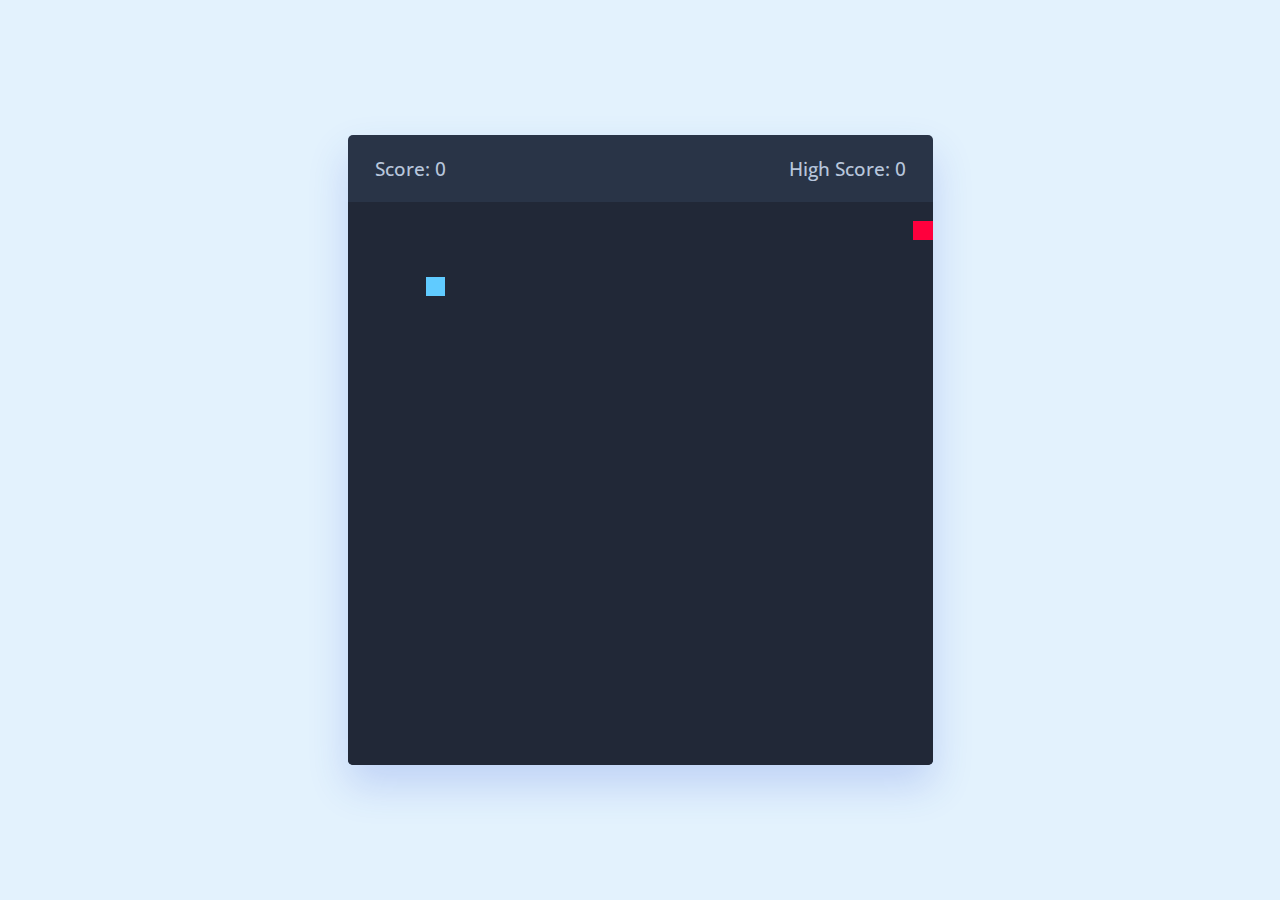
==== index.html @ 7293a7a2 "Add files via upload" ====
<!DOCTYPE html>
<!-- Coding By CodingNepal - youtube.com/codingnepal -->
<html lang="en" dir="ltr">
  <head>
    <meta charset="utf-8">
    <title>Snake Game JavaScript | CodingNepal</title>
    <link rel="stylesheet" href="style.css">
    <meta name="viewport" content="width=device-width, initial-scale=1.0">
    <link rel="stylesheet" href="https://cdnjs.cloudflare.com/ajax/libs/font-awesome/6.3.0/css/all.min.css">
    <script src="script.js" defer></script>
  </head>
  <body>
    <div class="wrapper">
      <div class="game-details">
        <span class="score">Score: 0</span>
        <span class="high-score">High Score: 0</span>
      </div>
      <div class="play-board"></div>
      <div class="controls">
        <i data-key="ArrowLeft" class="fa-solid fa-arrow-left-long"></i>
        <i data-key="ArrowUp" class="fa-solid fa-arrow-up-long"></i>
        <i data-key="ArrowRight" class="fa-solid fa-arrow-right-long"></i>
        <i data-key="ArrowDown" class="fa-solid fa-arrow-down-long"></i>
      </div>
    </div>

  </body>
</html>
---- style.css ----
/* Import Google font */
@import url('https://fonts.googleapis.com/css2?family=Open+Sans:wght@400;500;600;700&display=swap');
* {
  margin: 0;
  padding: 0;
  box-sizing: border-box;
  font-family: 'Open Sans', sans-serif;
}
body {
  display: flex;
  align-items: center;
  justify-content: center;
  min-height: 100vh;
  background: #E3F2FD;
}
.wrapper {
  width: 65vmin;
  height: 70vmin;
  display: flex;
  overflow: hidden;
  flex-direction: column;
  justify-content: center;
  border-radius: 5px;
  background: #293447;
  box-shadow: 0 20px 40px rgba(52, 87, 220, 0.2);
}
.game-details {
  color: #B8C6DC;
  font-weight: 500;
  font-size: 1.2rem;
  padding: 20px 27px;
  display: flex;
  justify-content: space-between;
}
.play-board {
  height: 100%;
  width: 100%;
  display: grid;
  background: #212837;
  grid-template: repeat(30, 1fr) / repeat(30, 1fr);
}
.play-board .food {
  background: #FF003D;
}
.play-board .head {
  background: #60CBFF;
}

.controls {
  display: none;
  justify-content: space-between;
}
.controls i {
  padding: 25px 0;
  text-align: center;
  font-size: 1.3rem;
  color: #B8C6DC;
  width: calc(100% / 4);
  cursor: pointer;
  border-right: 1px solid #171B26;
}

@media screen and (max-width: 800px) {
  .wrapper {
    width: 90vmin;
    height: 115vmin;
  }
  .game-details {
    font-size: 1rem;
    padding: 15px 27px;
  }
  .controls {
    display: flex;
  }
  .controls i {
    padding: 15px 0;
    font-size: 1rem;
  }
}
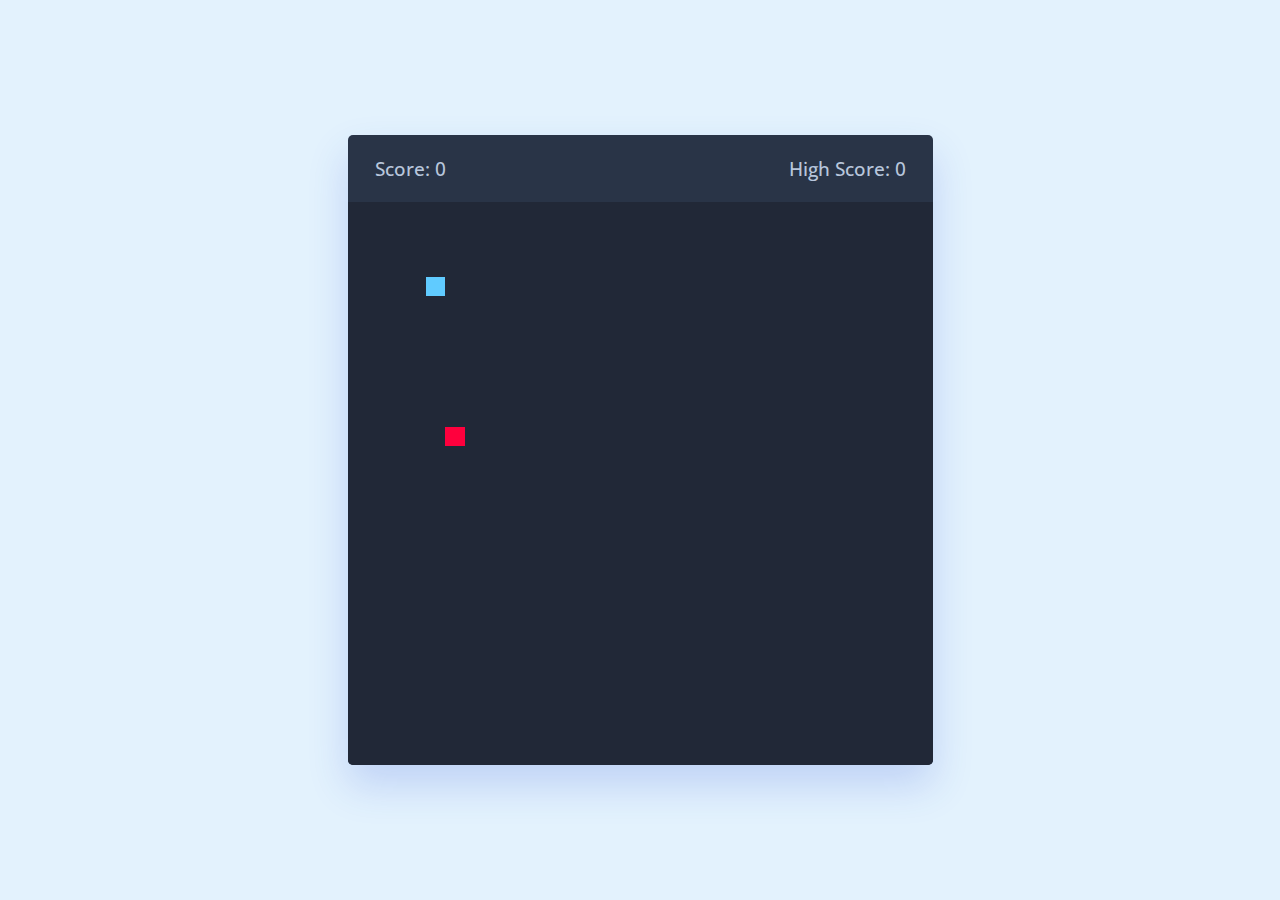
==== commit 5c06922e: "Add files via upload" ====
--- a/index.html
+++ b/index.html
@@ -1,28 +1,27 @@
-<!DOCTYPE html>
-<!-- Coding By CodingNepal - youtube.com/codingnepal -->
-<html lang="en" dir="ltr">
-  <head>
-    <meta charset="utf-8">
-    <title>Snake Game JavaScript | CodingNepal</title>
-    <link rel="stylesheet" href="style.css">
-    <meta name="viewport" content="width=device-width, initial-scale=1.0">
-    <link rel="stylesheet" href="https://cdnjs.cloudflare.com/ajax/libs/font-awesome/6.3.0/css/all.min.css">
-    <script src="script.js" defer></script>
-  </head>
-  <body>
-    <div class="wrapper">
-      <div class="game-details">
-        <span class="score">Score: 0</span>
-        <span class="high-score">High Score: 0</span>
-      </div>
-      <div class="play-board"></div>
-      <div class="controls">
-        <i data-key="ArrowLeft" class="fa-solid fa-arrow-left-long"></i>
-        <i data-key="ArrowUp" class="fa-solid fa-arrow-up-long"></i>
-        <i data-key="ArrowRight" class="fa-solid fa-arrow-right-long"></i>
-        <i data-key="ArrowDown" class="fa-solid fa-arrow-down-long"></i>
-      </div>
-    </div>
-
-  </body>
+<!DOCTYPE html>
+<html lang="en" dir="ltr">
+  <head>
+    <meta charset="utf-8">
+    <title>Snake Game</title>
+    <link rel="stylesheet" href="snake_styles.css">
+    <meta name="viewport" content="width=device-width, initial-scale=1.0">
+    <link rel="stylesheet" href="https://cdnjs.cloudflare.com/ajax/libs/font-awesome/6.3.0/css/all.min.css">
+    <script src="snake_scripts.js" defer></script>
+  </head>
+  <body>
+    <div class="wrapper">
+      <div class="game-details">
+        <span class="score">Score: 0</span>
+        <span class="high-score">High Score: 0</span>
+      </div>
+      <div class="play-board"></div>
+      <div class="controls">
+        <i data-key="ArrowLeft" class="fa-solid fa-arrow-left-long"></i>
+        <i data-key="ArrowUp" class="fa-solid fa-arrow-up-long"></i>
+        <i data-key="ArrowRight" class="fa-solid fa-arrow-right-long"></i>
+        <i data-key="ArrowDown" class="fa-solid fa-arrow-down-long"></i>
+      </div>
+    </div>
+
+  </body>
 </html>--- a/snake_styles.css
+++ b/snake_styles.css
@@ -0,0 +1,79 @@
+/* Import Google font */
+@import url('https://fonts.googleapis.com/css2?family=Open+Sans:wght@400;500;600;700&display=swap');
+* {
+  margin: 0;
+  padding: 0;
+  box-sizing: border-box;
+  font-family: 'Open Sans', sans-serif;
+}
+body {
+  display: flex;
+  align-items: center;
+  justify-content: center;
+  min-height: 100vh;
+  background: #E3F2FD;
+}
+.wrapper {
+  width: 65vmin;
+  height: 70vmin;
+  display: flex;
+  overflow: hidden;
+  flex-direction: column;
+  justify-content: center;
+  border-radius: 5px;
+  background: #293447;
+  box-shadow: 0 20px 40px rgba(52, 87, 220, 0.2);
+}
+.game-details {
+  color: #B8C6DC;
+  font-weight: 500;
+  font-size: 1.2rem;
+  padding: 20px 27px;
+  display: flex;
+  justify-content: space-between;
+}
+.play-board {
+  height: 100%;
+  width: 100%;
+  display: grid;
+  background: #212837;
+  grid-template: repeat(30, 1fr) / repeat(30, 1fr);
+}
+.play-board .food {
+  background: #FF003D;
+}
+.play-board .head {
+  background: #60CBFF;
+}
+
+.controls {
+  display: none;
+  justify-content: space-between;
+}
+.controls i {
+  padding: 25px 0;
+  text-align: center;
+  font-size: 1.3rem;
+  color: #B8C6DC;
+  width: calc(100% / 4);
+  cursor: pointer;
+  border-right: 1px solid #171B26;
+}
+
+@media screen and (max-width: 800px) {
+  .wrapper {
+    width: 90vmin;
+    height: 115vmin;
+  }
+  .game-details {
+    font-size: 1rem;
+    padding: 15px 27px;
+  }
+  .controls {
+    display: flex;
+  }
+  .controls i {
+    padding: 15px 0;
+    font-size: 1rem;
+  }
+}